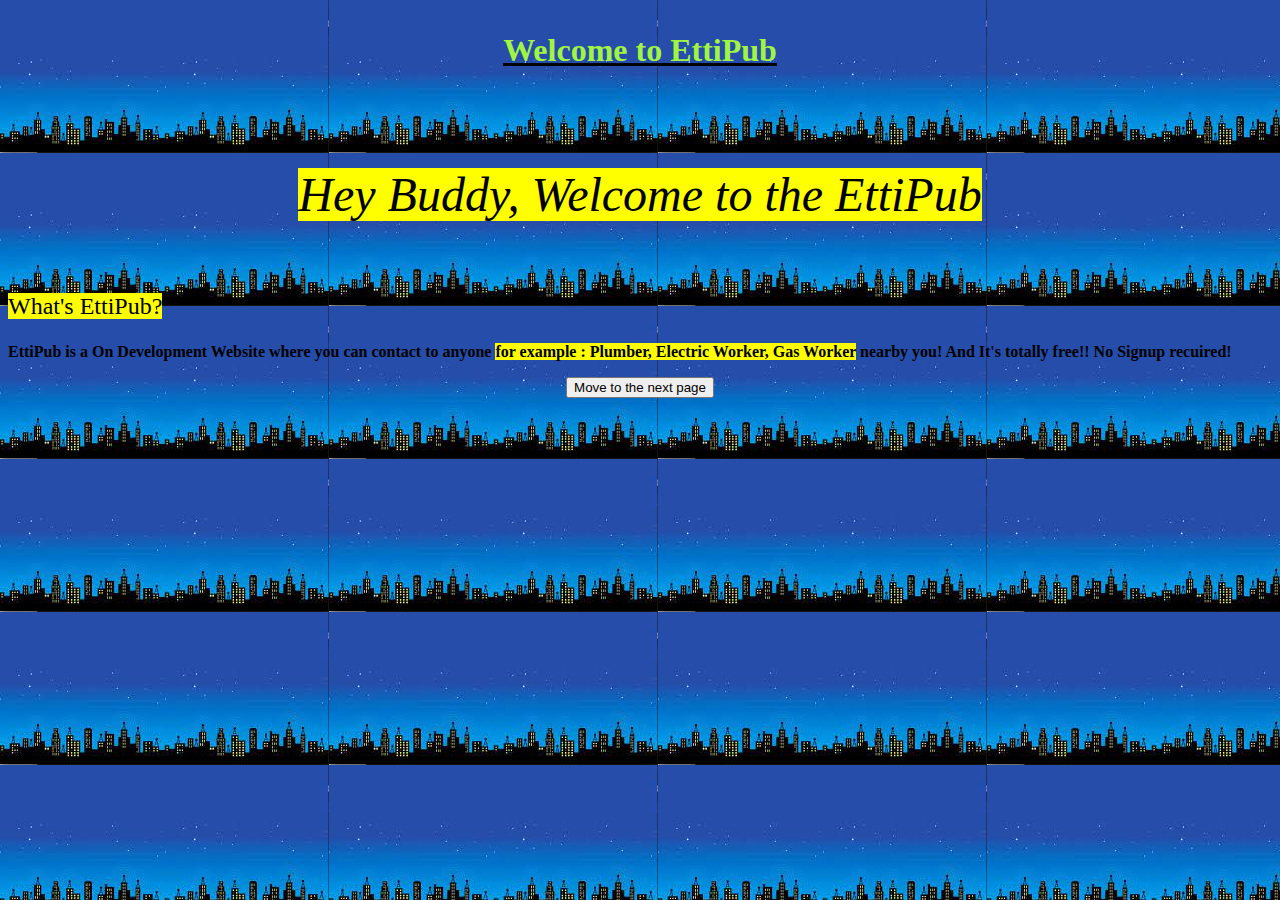
==== index.html @ 3b9fa058 "This is a web specially designed for bussiness" ====
<!DOCTYPE html>
<html>
<head>
	<title>Ettipub : Test Yourself</title>
	<h1><p align="center"><u><font color="#a1f542">Welcome to EttiPub</h1></font></u>
	<meta charset="utf-8">
	<meta name="viewport" content="width=device-width, initial-scale=1">
</head>
<body background="bg.png">
	<br>
	<font size="50px" color="black"><p align="center"><mark><i> Hey Buddy, Welcome to the EttiPub</p></font></mark></i>

 <font size="5px"><mark> What's EttiPub?</mark></font>
 <br>
 <br>
 <font size="3px"><b>
 	EttiPub is a On Development Website where you can contact to anyone <mark>for example : Plumber, Electric Worker, Gas Worker</mark> nearby you! And It's totally free!! No Signup recuired!</b>

<br>
 </font>

 <a href="workers.html">
 	<p align="center"><button>Move to the next page</button></p>
 </a>

</body>
</html>
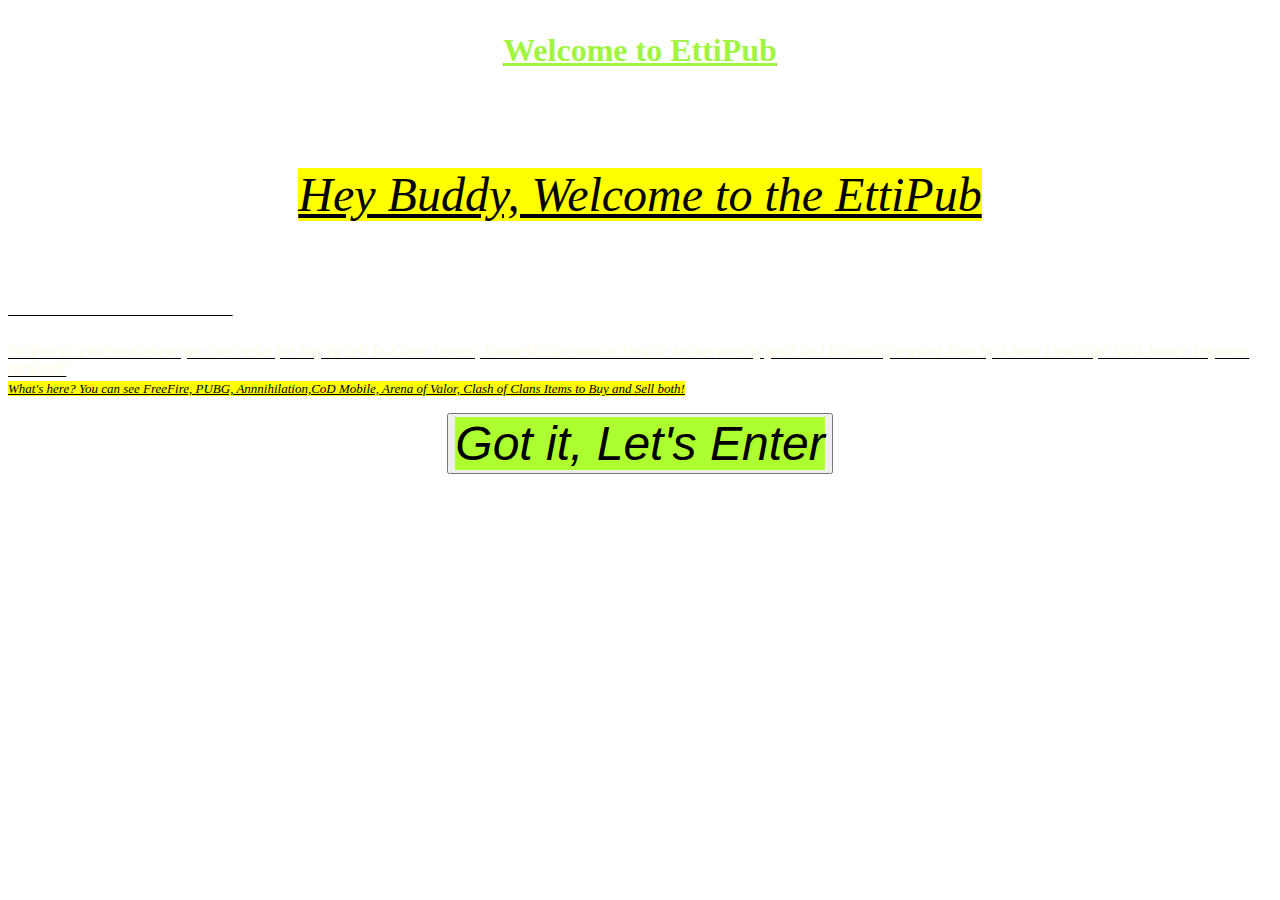
==== commit 1b8df587: "Add files via upload" ====
--- a/index.html
+++ b/index.html
@@ -2,25 +2,29 @@
 <html>
 <head>
 	<title>Ettipub : Test Yourself</title>
-	<h1><p align="center"><u><font color="#a1f542">Welcome to EttiPub</h1></font></u>
+	<h1><p align="center"><u><font color="#a1f542"><u>Welcome to EttiPub</h1></font></u>
 	<meta charset="utf-8">
 	<meta name="viewport" content="width=device-width, initial-scale=1">
 </head>
-<body background="bg.png">
+<body background="EttiPub.png">
 	<br>
-	<font size="50px" color="black"><p align="center"><mark><i> Hey Buddy, Welcome to the EttiPub</p></font></mark></i>
+	<font size="40px" color="black"><p align="center"><mark><i> Hey Buddy, Welcome to the EttiPub</p></font></mark></i>
 
- <font size="5px"><mark> What's EttiPub?</mark></font>
+ <font size="5px" color="white"><b><i>`'~>> What's EttiPub?</font></b></i>
  <br>
  <br>
- <font size="3px"><b>
- 	EttiPub is a On Development Website where you can contact to anyone <mark>for example : Plumber, Electric Worker, Gas Worker</mark> nearby you! And It's totally free!! No Signup recuired!</b>
-
+ <font size="3px" color="#FFFAE4"><i>
+ 	EttiPub is a Website where you can order for Buy & Sell In-Game Iteams, Game ID/Account or Double Points nearby you! And It's totally trusted done by Admin Dealship! No Advance Payment recuired!</b>
+</font>
 <br>
+<font size="2px" color="red">
+<mark> What's here?
+You can see
+ FreeFire, PUBG, Annnihilation,CoD Mobile, Arena of Valor, Clash of Clans Items to Buy and Sell both!</mark>
  </font>
-
- <a href="workers.html">
- 	<p align="center"><button>Move to the next page</button></p>
+<br>
+ <a href="signin.html">
+ 	<p align="center"><button><font size="120px" color="black" style="background-color: greenyellow;"><i> Got it, Let's Enter</font><i></button></p>
  </a>
 
 </body>
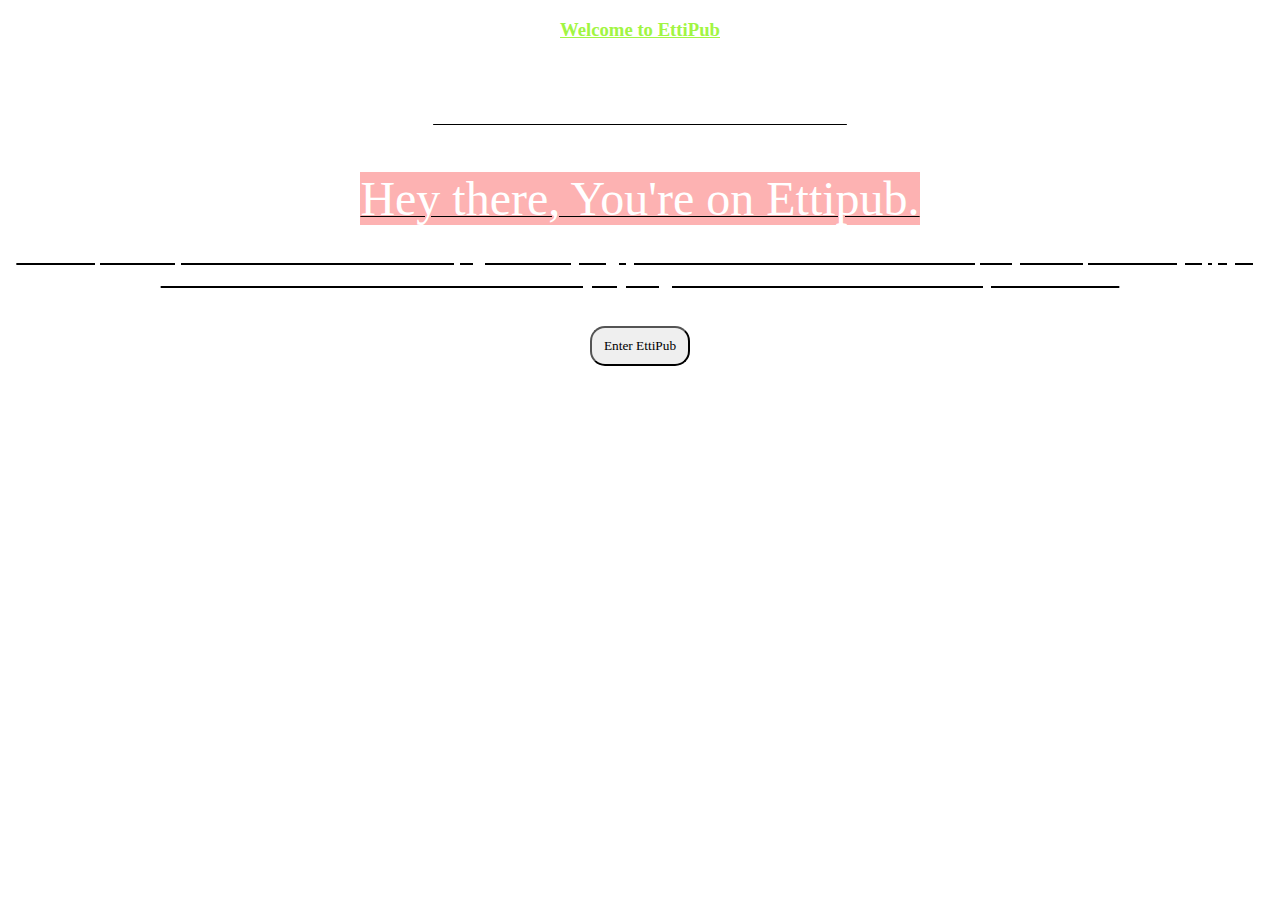
==== commit 32ac4cbb: "Add files via upload" ====
--- a/index.html
+++ b/index.html
@@ -1,31 +1,110 @@
 <!DOCTYPE html>
 <html>
 <head>
-	<title>Ettipub : Test Yourself</title>
-	<h1><p align="center"><u><font color="#a1f542"><u>Welcome to EttiPub</h1></font></u>
+	<title>Ettipub : Your ShopPage</title>
+	<h3><p align="center"><u><font color="#a1f542"><u>Welcome to EttiPub</h1></font></u>
 	<meta charset="utf-8">
 	<meta name="viewport" content="width=device-width, initial-scale=1">
 </head>
-<body background="EttiPub.png">
+
+<style type="text/css">
+
+	.font{
+background-color: rgba(0, 0, 0, 0.3);
+color: white;
+	}
+
+.box font{
+background-color: rgba(250, 0, 0, 0.3);
+color: white;
+text-align: center;
+size: 20px;
+}
+
+.box mark{
+
+	color: red;
+	border-radius: 5px;
+	size: 10px;
+	font-size: 15px;
+}
+
+.box label{
+color: white;
+font-size: 50px;
+
+}
+
+.button button{
+font: white;
+font-family: 'Neonderthaw', cursive;
+border-radius: 15px;
+padding: 10px;
+animation: animate 1s linear infinite;
+width: 100px;
+}
+@keyframes animate{
+0%{
+
+	color: red;
+}
+25%{
+
+	color: rgba(250, 0, 0, 0.5);
+}
+50%{
+
+	color: rgba(250, 0, 0, 0.4);
+}
+75%{
+
+	color: rgba(250, 0, 0, 0.3);
+}
+100%{
+
+	color: rgba(250, 0, 0, 0.1);
+}
+
+
+
+
+
+}
+
+
+</style>
+
+
+<link rel="stylesheet" type="text/css" href="in.css">
+<body background="EttiPub.png" style="background-repeat: 1; ">
 	<br>
-	<font size="40px" color="black"><p align="center"><mark><i> Hey Buddy, Welcome to the EttiPub</p></font></mark></i>
+	<div class="box">
+		<center><label>Welcome To EttiPub</label></center>
+		<br><br>
+<center>
+<font size="20px">Hey there, You're on Ettipub.</font>
+<br><br>
+<div style="color: white; font-size: 20px;">
+	Now the question is, what is EttiPub? EttiPub is a Webpage for all of you guyz about Games & Social Medias. You can post your sellposts here by applying to the Moderators and even contact Moderators to buy anything from here! 100% Trusted with Half-Payment method!!!
+</div>
 
- <font size="5px" color="white"><b><i>`'~>> What's EttiPub?</font></b></i>
- <br>
- <br>
- <font size="3px" color="#FFFAE4"><i>
- 	EttiPub is a Website where you can order for Buy & Sell In-Game Iteams, Game ID/Account or Double Points nearby you! And It's totally trusted done by Admin Dealship! No Advance Payment recuired!</b>
-</font>
-<br>
-<font size="2px" color="red">
-<mark> What's here?
-You can see
- FreeFire, PUBG, Annnihilation,CoD Mobile, Arena of Valor, Clash of Clans Items to Buy and Sell both!</mark>
- </font>
-<br>
- <a href="signin.html">
- 	<p align="center"><button><font size="120px" color="black" style="background-color: greenyellow;"><i> Got it, Let's Enter</font><i></button></p>
- </a>
+</center>
 
+	</div>
+<br><br>
+
+<center>
+	<a href="signin.html">
+<div class="button">
+	<button>Enter EttiPub</button>
+</div>
+</a>
+</center>
+<div>
+<audio src="thingshesaid.mp3" loop autoplay>
+	
+</audio>
+
+</div>
 </body>
 </html>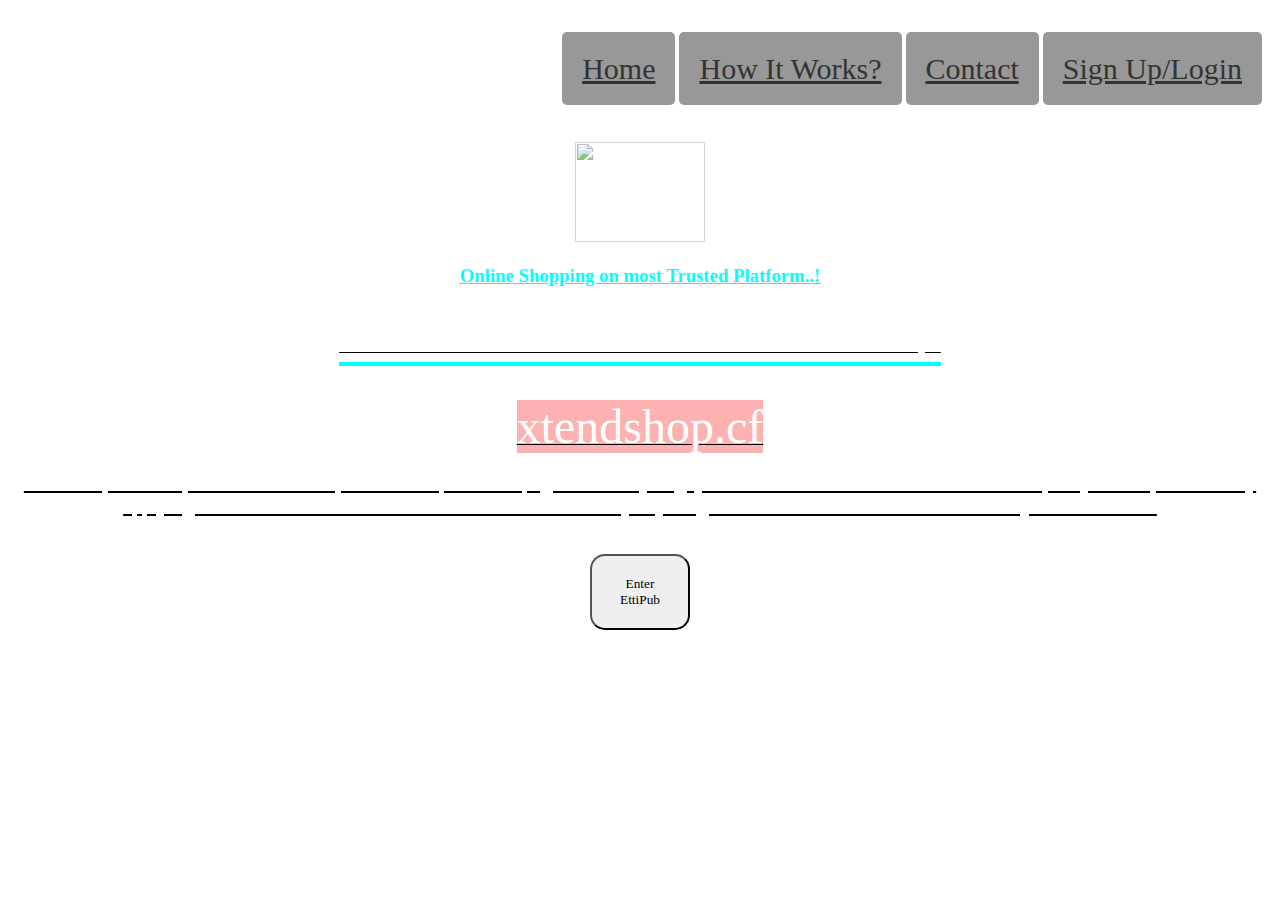
==== commit 035c384b: "Add files via upload" ====
--- a/index.html
+++ b/index.html
@@ -2,7 +2,6 @@
 <html>
 <head>
 	<title>Ettipub : Your ShopPage</title>
-	<h3><p align="center"><u><font color="#a1f542"><u>Welcome to EttiPub</h1></font></u>
 	<meta charset="utf-8">
 	<meta name="viewport" content="width=device-width, initial-scale=1">
 </head>
@@ -35,57 +34,116 @@
 
 }
 
+.navbar{
+
+	background-image:url(navbar.png);
+	overflow: hidden;
+	border-radius: 10px;
+	text-align: right;
+	padding: 10px;
+
+}
+
+
+.topnav a {
+  float: left;
+  color: black;
+  text-align: center;
+  padding: 14px 16px;
+  text-decoration: none;
+  font-size: 20px;
+}
+
+  .topnav a.active {
+  background-color: #04AA6D;
+  color: white;
+}
+
+.buts a{
+
+	background: rgba(0, 0, 0, 0.5);
+	padding: 20px;
+	border-radius: 5px;
+	color: black;
+	font-size: 30px;
+	animation: animate 5s linear infinite; opacity: 80%;
+	border: none;
+	outline: none;
+}
+.photoposition{
+
+	text-align: center;
+	margin-top: 30px;
+}
+
+
 .button button{
 font: white;
 font-family: 'Neonderthaw', cursive;
 border-radius: 15px;
-padding: 10px;
-animation: animate 1s linear infinite;
+padding: 20px;
+
 width: 100px;
 }
 @keyframes animate{
 0%{
 
-	color: red;
+	color: lightblue;
 }
 25%{
 
-	color: rgba(250, 0, 0, 0.5);
+	color: blue;
 }
 50%{
 
-	color: rgba(250, 0, 0, 0.4);
+	color: lightpink;
 }
 75%{
 
-	color: rgba(250, 0, 0, 0.3);
+	color: lightcyan;
 }
 100%{
 
-	color: rgba(250, 0, 0, 0.1);
+	color: aqua;
 }
 
 
 
 
 
-}
-
-
 </style>
 
 
 <link rel="stylesheet" type="text/css" href="in.css">
-<body background="EttiPub.png" style="background-repeat: 1; ">
+
+<body background="index.png" style="background-repeat: 1;">
+
 	<br>
+
+	<div class="navbar">
+
+		<ul class="buts">
+  <a href="index.html">Home</a>
+  <a href="help.html">How It Works?</a>
+  <a href="media.html">Contact</a>
+  <a href="signin.html">Sign Up/Login</a>
+</ul>
+
+</div>
+<a href="index.html">
+	<div class="photoposition">
+		<img src="xtendshop.png" style="height: 100px; width: 130px; opacity: 70%;"></div></a>
+
+		
+<h3><p align="center"><u><font color="aqua" style="border-bottom: 2px solid white;"><u>Online Shopping on most Trusted Platform..!</h1></font></u>
 	<div class="box">
-		<center><label>Welcome To EttiPub</label></center>
+		<center><label style="border-bottom: 4px solid aqua;">Welcome To The XtenD Shop</label></center>
 		<br><br>
 <center>
-<font size="20px">Hey there, You're on Ettipub.</font>
+<font size="20px">xtendshop.cf</font>
 <br><br>
 <div style="color: white; font-size: 20px;">
-	Now the question is, what is EttiPub? EttiPub is a Webpage for all of you guyz about Games & Social Medias. You can post your sellposts here by applying to the Moderators and even contact Moderators to buy anything from here! 100% Trusted with Half-Payment method!!!
+	Now the question is, what is XtendShop? XtendShop is a Webpage for all of you guyz about Games & Social Medias. You can post your sellposts here by applying to the Moderators and even contact Moderators to buy anything from here! 100% Trusted with Half-Payment method!!!
 </div>
 
 </center>
@@ -100,11 +158,13 @@
 </div>
 </a>
 </center>
+</div>
+
 <div>
 <audio src="thingshesaid.mp3" loop autoplay>
 	
 </audio>
 
-</div>
+
 </body>
 </html>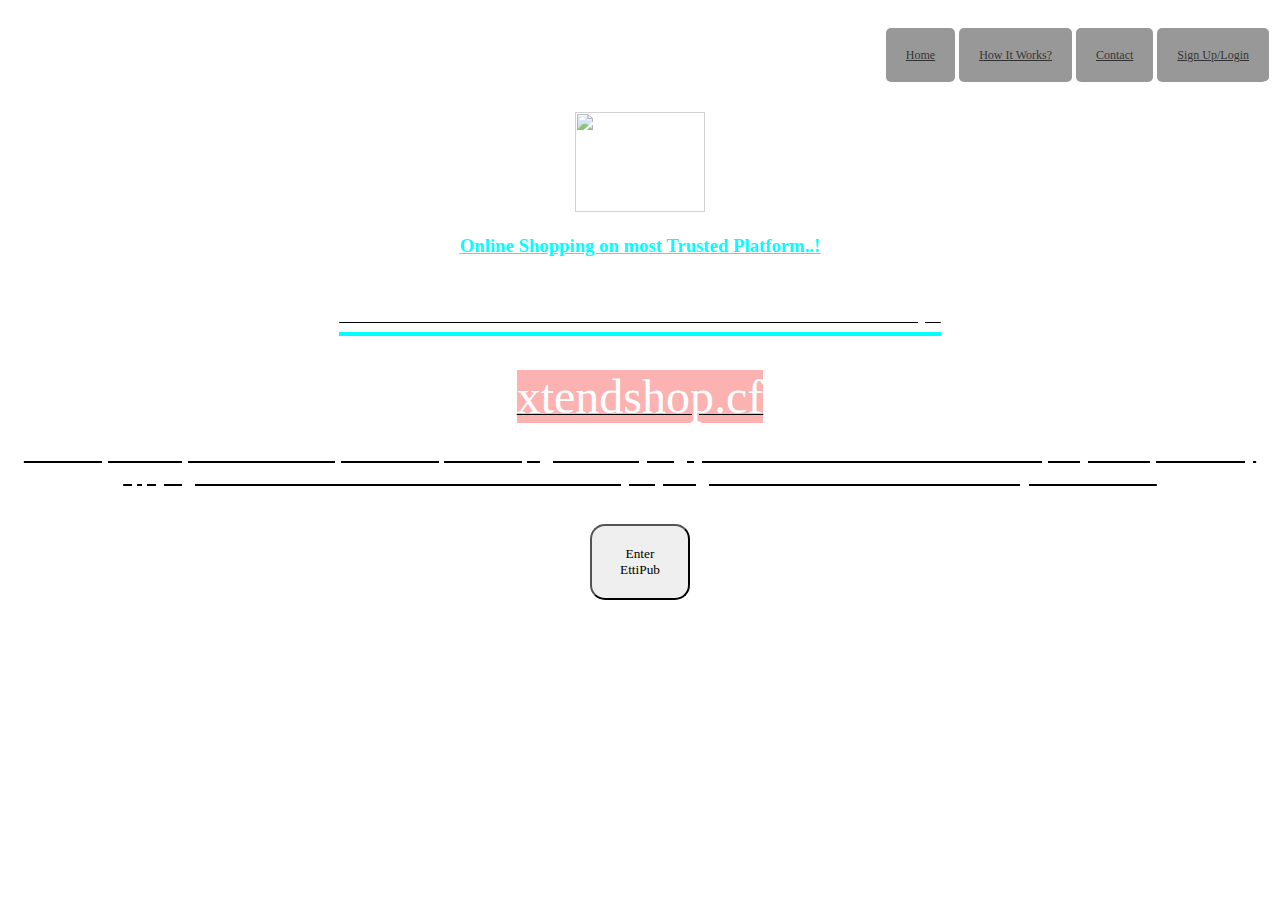
==== commit 31421d8c: "Add files via upload" ====
--- a/index.html
+++ b/index.html
@@ -40,7 +40,7 @@
 	overflow: hidden;
 	border-radius: 10px;
 	text-align: right;
-	padding: 10px;
+	padding: 3px;
 
 }
 
@@ -65,8 +65,8 @@
 	padding: 20px;
 	border-radius: 5px;
 	color: black;
-	font-size: 30px;
-	animation: animate 5s linear infinite; opacity: 80%;
+	font-size: 12px;
+	animation: animate 1.5s linear infinite; opacity: 80%;
 	border: none;
 	outline: none;
 }
--- a/in.css
+++ b/in.css
@@ -0,0 +1,49 @@
+button{
+	font-family: monospace;
+	padding: 5px;
+	border-radius: 20px;
+ animation: animate 5s linear infinite;
+}
+@keyframes animate{
+	0%{
+		background-color:red;
+	}
+	10%{
+		background-color:orange;
+	}
+
+20%{
+		background-color:yellow;
+	}
+
+30%{
+		background-color:green;
+	}
+
+40%{
+		background-color:blue;
+	}
+	50%{
+		background-color:violet;
+	}
+
+60%{
+		background-color:indigo;
+	}
+	70%{
+		background-color:white;
+	}
+80%{
+		background-color:maroon;
+	}
+	90%{
+		background-color:gold;
+	}
+	100%{
+		background-color:dimgray;
+	}
+
+
+
+
+
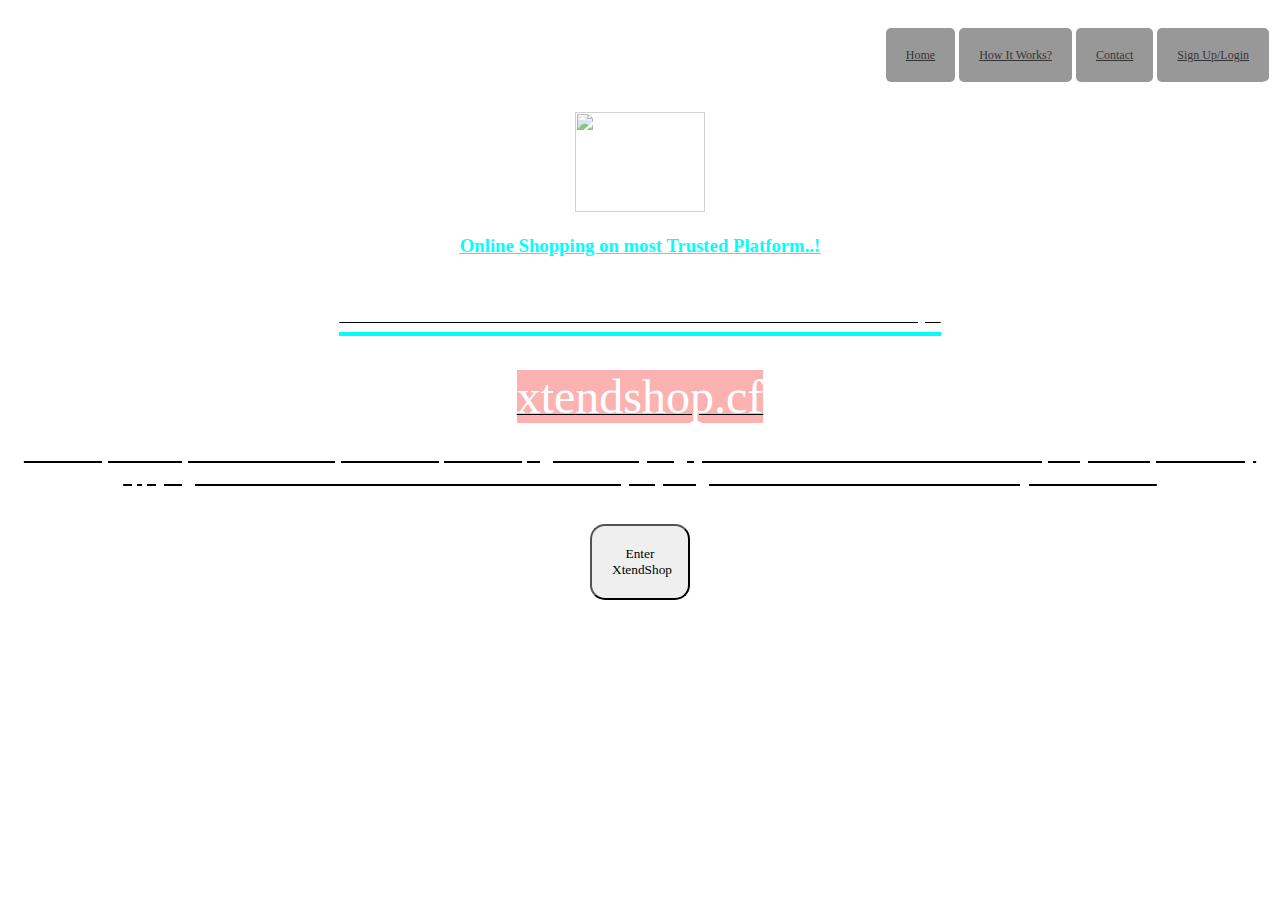
==== commit 91e5f0fc: "Update index.html" ====
--- a/index.html
+++ b/index.html
@@ -154,7 +154,7 @@
 <center>
 	<a href="signin.html">
 <div class="button">
-	<button>Enter EttiPub</button>
+	<button>Enter XtendShop</button>
 </div>
 </a>
 </center>
@@ -167,4 +167,4 @@
 
 
 </body>
-</html>+</html>
